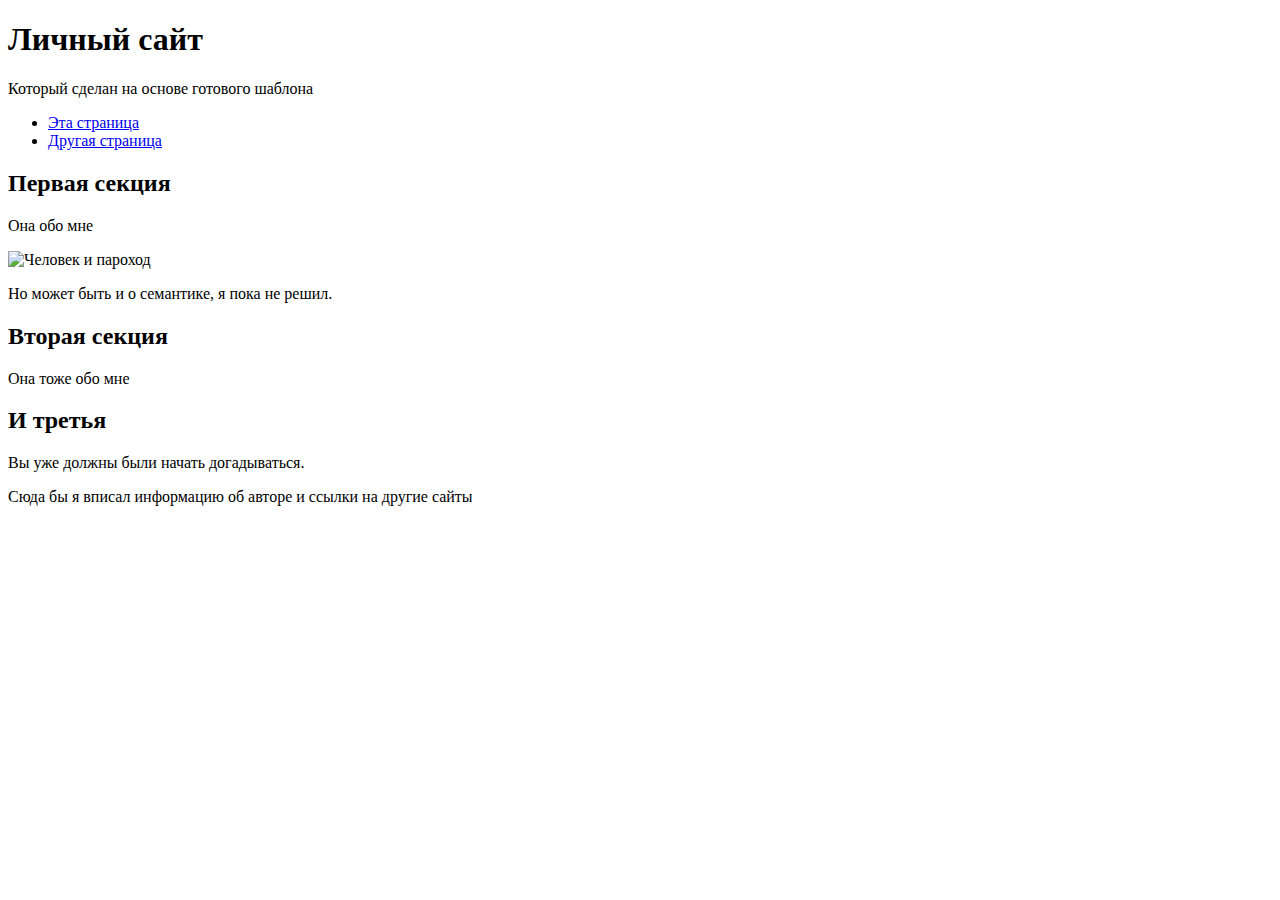
==== index.html @ 53aae9c2 "Create index.html" ====
<!DOCTYPE html>
<html lang="ru">
  <head>
    <meta charset="utf-8">
    <meta name="viewport" content="width=device-width, initial-scale=1.0">
    <title>Заголовок страницы</title>
    <link rel="stylesheet" href="./styles/style.css">

    <meta property="og:title" content="Заголовок страницы в OG">
    <meta property="og:description" content="Описание страницы в OG">
    <meta property="og:image" content="https://example.com/image.jpg">
    <meta property="og:url" content="https://example.com/">
  </head>
  <body>
    <header>
      <h1>Личный сайт</h1>
      <p>Который сделан на основе готового шаблона</p>
      <nav>
        <ul>
          <li><a href="index.html">Эта страница</a></li>
          <li><a href="catalog.html">Другая страница</a></li>
        </ul>
      </nav>
    </header>
    <main>
      <article>
        <section>
          <h2>Первая секция</h2>
          <p>Она обо мне</p>
          <img src="images/image.png" alt="Человек и пароход">
          <p>Но может быть и о семантике, я пока не решил.</p>
        </section>
        <section>
          <h2>Вторая секция</h2>
          <p>Она тоже обо мне</p>
        </section>
        <section>
          <h2>И третья</h2>
          <p>Вы уже должны были начать догадываться.</p>
        </section>
      </article>
    </main>
    <footer>
      <p>Сюда бы я вписал информацию об авторе и ссылки на другие сайты</p>
    </footer>
    <!-- сюда можно подключить jquery <script src="scripts/app.js" defer></script> -->
  </body>
</html>
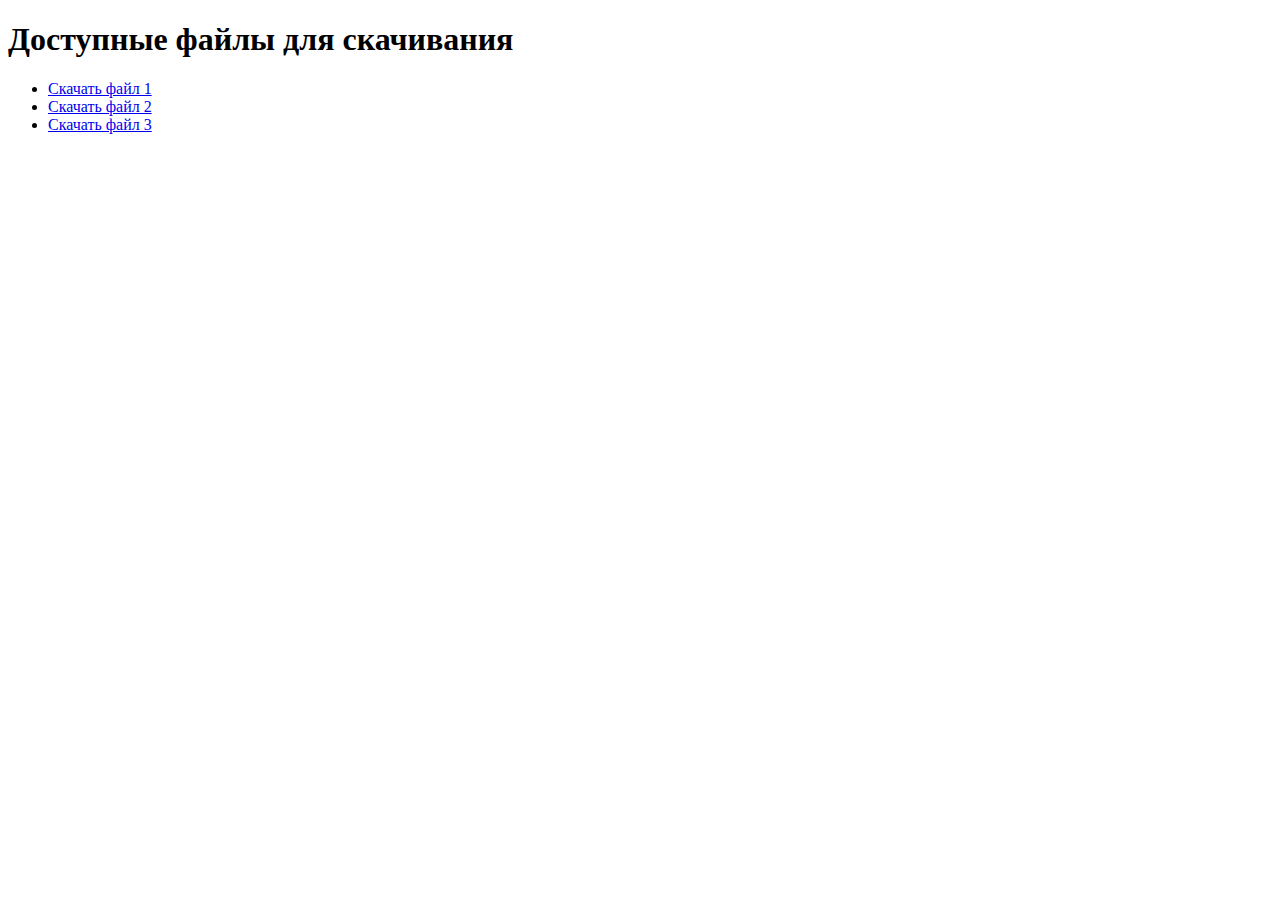
==== commit 47607e4e: "Main page" ====
--- a/index.html
+++ b/index.html
@@ -1,48 +1,15 @@
 <!DOCTYPE html>
 <html lang="ru">
-  <head>
-    <meta charset="utf-8">
-    <meta name="viewport" content="width=device-width, initial-scale=1.0">
-    <title>Заголовок страницы</title>
-    <link rel="stylesheet" href="./styles/style.css">
-
-    <meta property="og:title" content="Заголовок страницы в OG">
-    <meta property="og:description" content="Описание страницы в OG">
-    <meta property="og:image" content="https://example.com/image.jpg">
-    <meta property="og:url" content="https://example.com/">
-  </head>
-  <body>
-    <header>
-      <h1>Личный сайт</h1>
-      <p>Который сделан на основе готового шаблона</p>
-      <nav>
-        <ul>
-          <li><a href="index.html">Эта страница</a></li>
-          <li><a href="catalog.html">Другая страница</a></li>
-        </ul>
-      </nav>
-    </header>
-    <main>
-      <article>
-        <section>
-          <h2>Первая секция</h2>
-          <p>Она обо мне</p>
-          <img src="images/image.png" alt="Человек и пароход">
-          <p>Но может быть и о семантике, я пока не решил.</p>
-        </section>
-        <section>
-          <h2>Вторая секция</h2>
-          <p>Она тоже обо мне</p>
-        </section>
-        <section>
-          <h2>И третья</h2>
-          <p>Вы уже должны были начать догадываться.</p>
-        </section>
-      </article>
-    </main>
-    <footer>
-      <p>Сюда бы я вписал информацию об авторе и ссылки на другие сайты</p>
-    </footer>
-    <!-- сюда можно подключить jquery <script src="scripts/app.js" defer></script> -->
-  </body>
+<head>
+    <meta charset="UTF-8">
+    <title>Скачать файлы</title>
+</head>
+<body>
+    <h1>Доступные файлы для скачивания</h1>
+    <ul>
+        <li><a href="download.php?file=file1.pdf">Скачать файл 1</a></li>
+        <li><a href="download.php?file=file2.zip">Скачать файл 2</a></li>
+        <li><a href="download.php?file=file3.jpg">Скачать файл 3</a></li>
+    </ul>
+</body>
 </html>
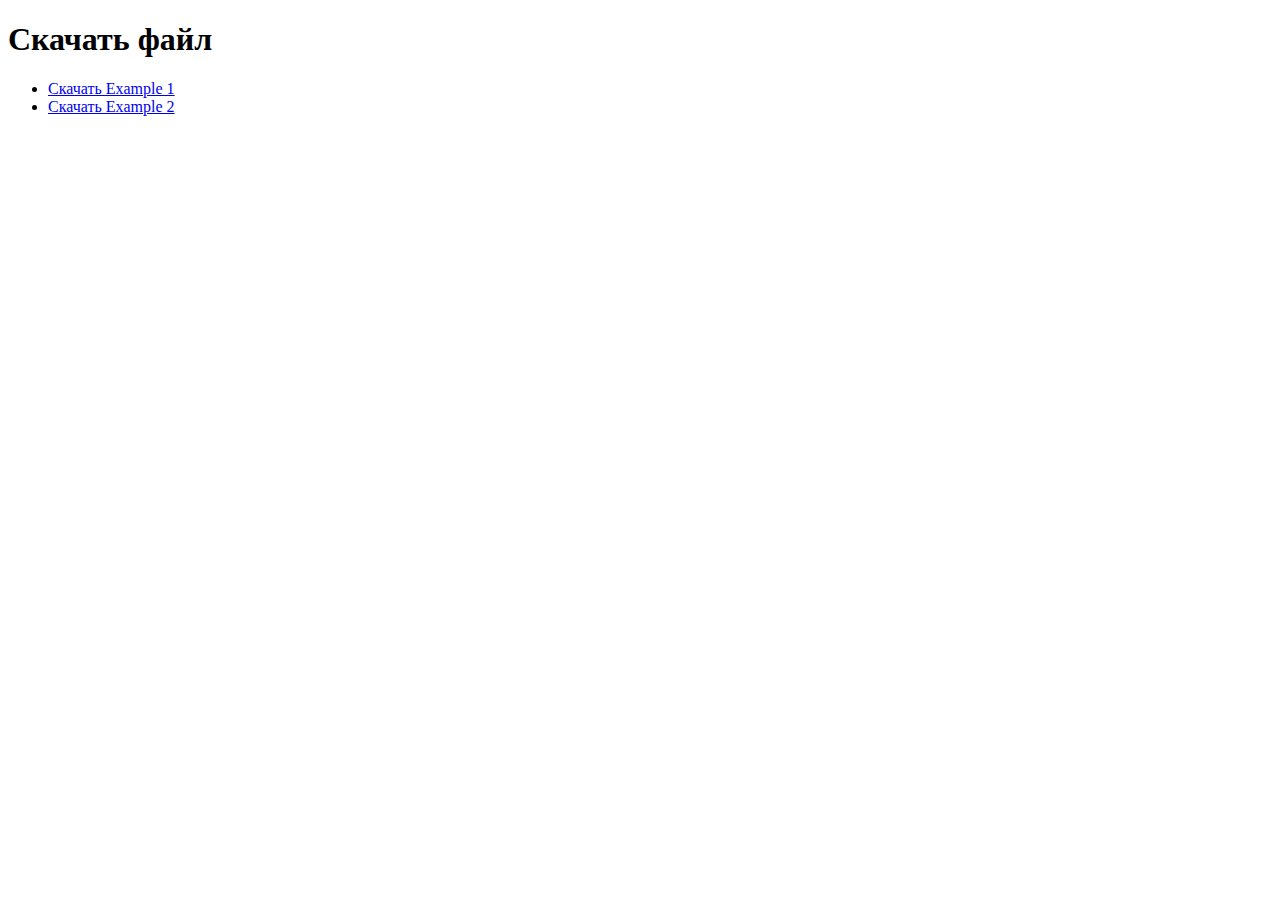
==== commit 8568519b: "Update index.html" ====
--- a/index.html
+++ b/index.html
@@ -2,14 +2,14 @@
 <html lang="ru">
 <head>
     <meta charset="UTF-8">
-    <title>Скачать файлы</title>
+    <meta name="viewport" content="width=device-width, initial-scale=1.0">
+    <title>Скачать файл</title>
 </head>
 <body>
-    <h1>Доступные файлы для скачивания</h1>
+    <h1>Скачать файл</h1>
     <ul>
-        <li><a href="download.php?file=file1.pdf">Скачать файл 1</a></li>
-        <li><a href="download.php?file=file2.zip">Скачать файл 2</a></li>
-        <li><a href="download.php?file=file3.jpg">Скачать файл 3</a></li>
+        <li><a href="download.php?file=example1.pdf">Скачать Example 1</a></li>
+        <li><a href="download.php?file=example2.zip">Скачать Example 2</a></li>
     </ul>
 </body>
 </html>
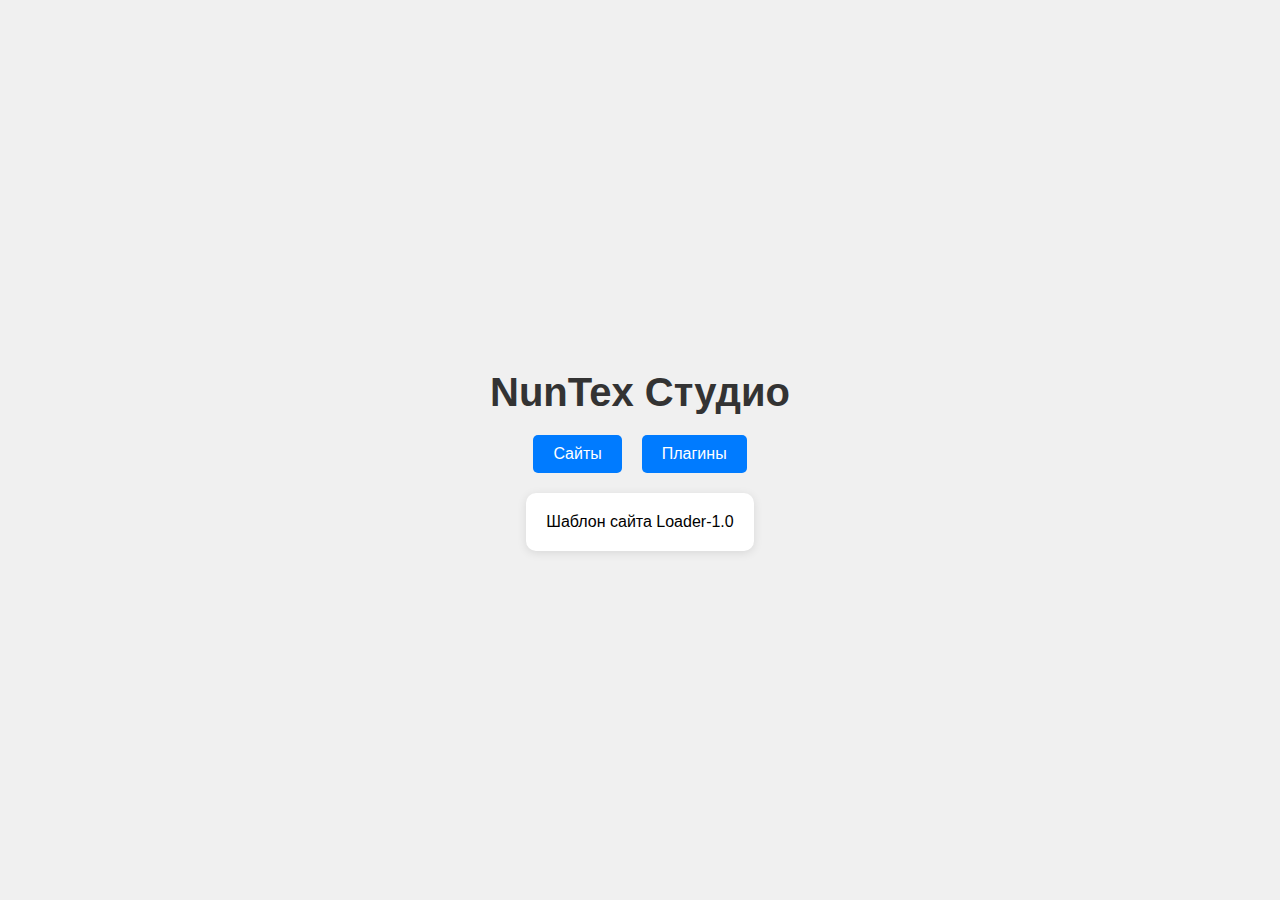
==== commit 061035c4: "Main page" ====
--- a/index.html
+++ b/index.html
@@ -3,13 +3,73 @@
 <head>
     <meta charset="UTF-8">
     <meta name="viewport" content="width=device-width, initial-scale=1.0">
-    <title>Скачать файл</title>
+    <title>NunTex Студио</title>
+    <style>
+        body {
+            margin: 0;
+            font-family: Arial, sans-serif;
+            overflow: hidden;
+            background-color: #f0f0f0;
+            display: flex;
+            flex-direction: column;
+            align-items: center;
+            justify-content: center;
+            height: 100vh;
+            opacity: 0;
+            transition: opacity 0.5s ease;
+        }
+        h1 {
+            margin: 20px 0;
+            font-size: 2.5em;
+            color: #333;
+        }
+        nav {
+            display: flex;
+            justify-content: center;
+            gap: 20px;
+            margin-bottom: 20px;
+        }
+        button {
+            padding: 10px 20px;
+            font-size: 1em;
+            cursor: pointer;
+            border: none;
+            border-radius: 5px;
+            background-color: #007bff;
+            color: white;
+            transition: background-color 0.3s ease;
+        }
+        button:hover {
+            background-color: #0056b3;
+        }
+        .resource-block {
+            background-color: #ffffff;
+            padding: 20px;
+            border-radius: 10px;
+            box-shadow: 0 2px 10px rgba(0, 0, 0, 0.1);
+            cursor: pointer;
+            transition: transform 0.3s ease;
+        }
+        .resource-block:hover {
+            transform: scale(1.05);
+        }
+    </style>
 </head>
 <body>
-    <h1>Скачать файл</h1>
-    <ul>
-        <li><a href="download.php?file=example1.pdf">Скачать Example 1</a></li>
-        <li><a href="download.php?file=example2.zip">Скачать Example 2</a></li>
-    </ul>
+    <h1>NunTex Студио</h1>
+    <nav>
+        <button onclick="alert('Сайты')">Сайты</button>
+        <button onclick="alert('Плагины')">Плагины</button>
+    </nav>
+    <div class="resource-block" onclick="window.open('https://example.com', '_blank')">
+        Шаблон сайта Loader-1.0
+    </div>
+
+    <script>
+        // Анимация при загрузке страницы
+        window.onload = function() {
+            document.body.style.opacity = 1;
+        }
+    </script>
 </body>
 </html>
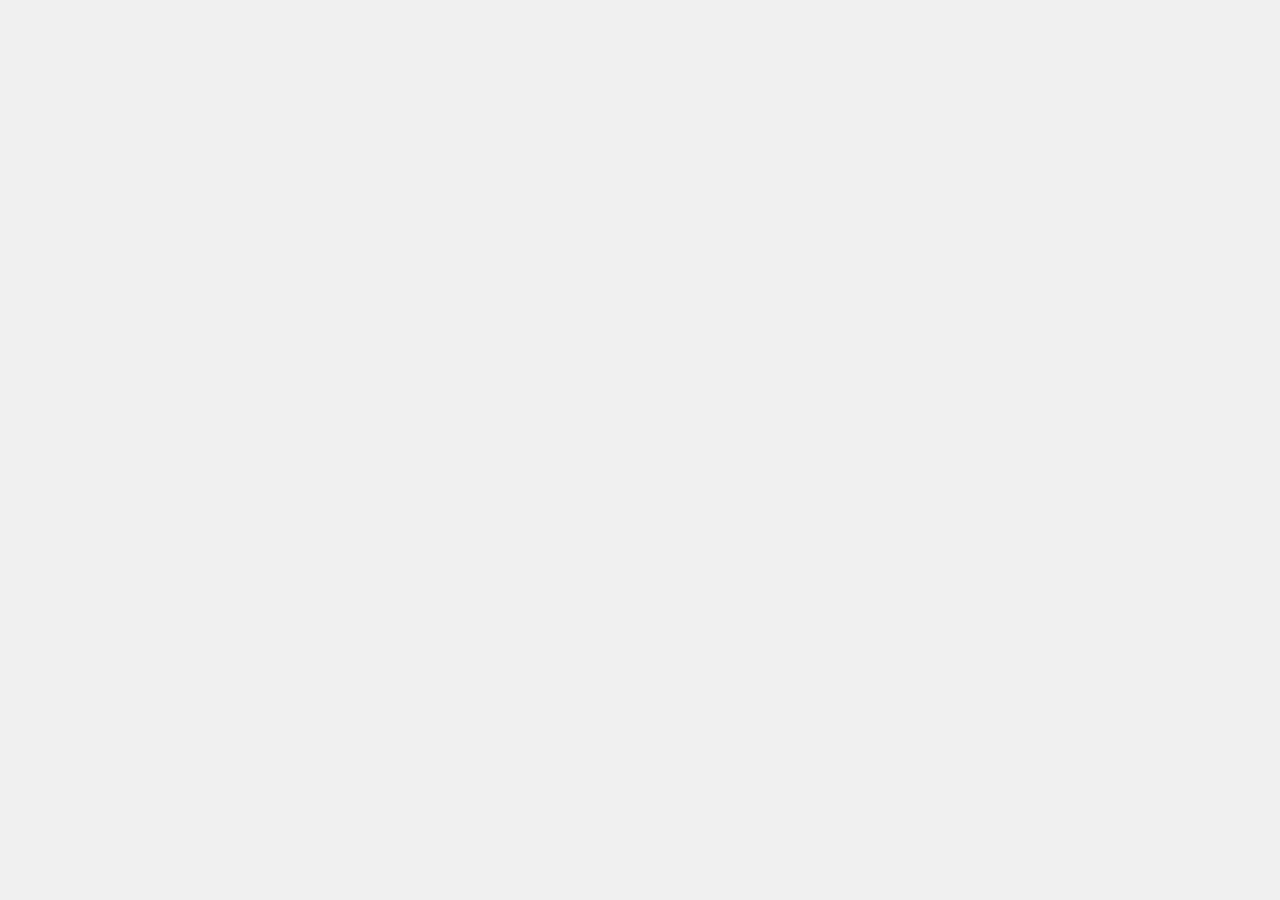
==== commit 04a04d0d: "Update index.html" ====
--- a/index.html
+++ b/index.html
@@ -3,57 +3,8 @@
 <head>
     <meta charset="UTF-8">
     <meta name="viewport" content="width=device-width, initial-scale=1.0">
-    <title>NunTex Студио</title>
-    <style>
-        body {
-            margin: 0;
-            font-family: Arial, sans-serif;
-            overflow: hidden;
-            background-color: #f0f0f0;
-            display: flex;
-            flex-direction: column;
-            align-items: center;
-            justify-content: center;
-            height: 100vh;
-            opacity: 0;
-            transition: opacity 0.5s ease;
-        }
-        h1 {
-            margin: 20px 0;
-            font-size: 2.5em;
-            color: #333;
-        }
-        nav {
-            display: flex;
-            justify-content: center;
-            gap: 20px;
-            margin-bottom: 20px;
-        }
-        button {
-            padding: 10px 20px;
-            font-size: 1em;
-            cursor: pointer;
-            border: none;
-            border-radius: 5px;
-            background-color: #007bff;
-            color: white;
-            transition: background-color 0.3s ease;
-        }
-        button:hover {
-            background-color: #0056b3;
-        }
-        .resource-block {
-            background-color: #ffffff;
-            padding: 20px;
-            border-radius: 10px;
-            box-shadow: 0 2px 10px rgba(0, 0, 0, 0.1);
-            cursor: pointer;
-            transition: transform 0.3s ease;
-        }
-        .resource-block:hover {
-            transform: scale(1.05);
-        }
-    </style>
+    <link rel="stylesheet" href="css/index.css" class="stylesheet">
+    <title>NunTex | Studio</title>
 </head>
 <body>
     <h1>NunTex Студио</h1>
@@ -64,12 +15,5 @@
     <div class="resource-block" onclick="window.open('https://example.com', '_blank')">
         Шаблон сайта Loader-1.0
     </div>
-
-    <script>
-        // Анимация при загрузке страницы
-        window.onload = function() {
-            document.body.style.opacity = 1;
-        }
-    </script>
 </body>
 </html>
--- a/css/index.css
+++ b/css/index.css
@@ -0,0 +1,48 @@
+        body {
+            margin: 0;
+            font-family: Arial, sans-serif;
+            overflow: hidden;
+            background-color: #f0f0f0;
+            display: flex;
+            flex-direction: column;
+            align-items: center;
+            justify-content: center;
+            height: 100vh;
+            opacity: 0;
+            transition: opacity 0.5s ease;
+        }
+        h1 {
+            margin: 20px 0;
+            font-size: 2.5em;
+            color: #333;
+        }
+        nav {
+            display: flex;
+            justify-content: center;
+            gap: 20px;
+            margin-bottom: 20px;
+        }
+        button {
+            padding: 10px 20px;
+            font-size: 1em;
+            cursor: pointer;
+            border: none;
+            border-radius: 5px;
+            background-color: #007bff;
+            color: white;
+            transition: background-color 0.3s ease;
+        }
+        button:hover {
+            background-color: #0056b3;
+        }
+        .resource-block {
+            background-color: #ffffff;
+            padding: 20px;
+            border-radius: 10px;
+            box-shadow: 0 2px 10px rgba(0, 0, 0, 0.1);
+            cursor: pointer;
+            transition: transform 0.3s ease;
+        }
+        .resource-block:hover {
+            transform: scale(1.05);
+        }
